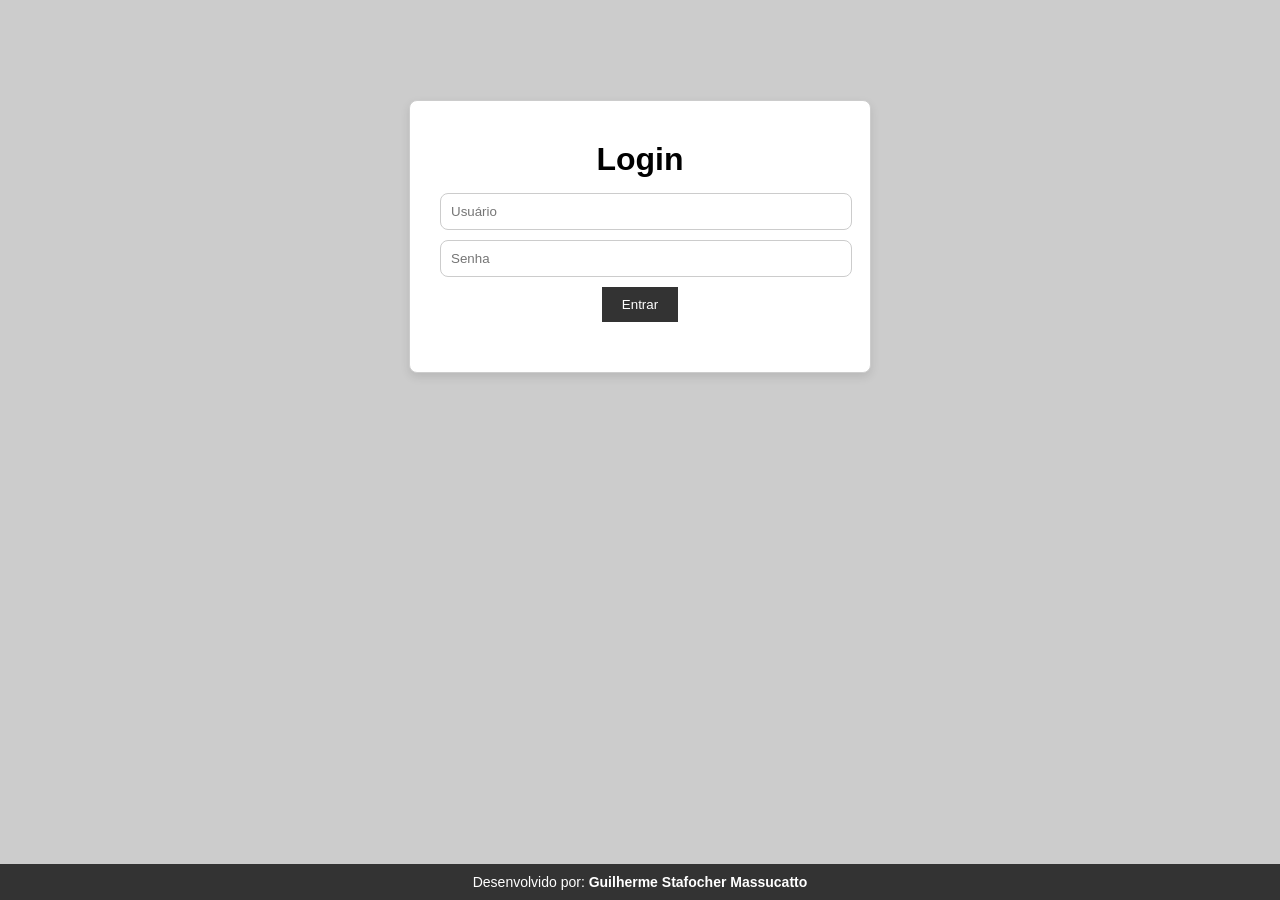
==== pages/login.html @ b30bffb1 "finalizando" ====
<!DOCTYPE html>
<html lang="pt-BR">

<head>
    <meta charset="UTF-8">
    <title>Login</title>
    <link rel="stylesheet" href="../styles/main.css">
</head>

<body>
    <div class="container login-container">
        <h1>Login</h1>
        <form id="login-form">
            <input type="text" id="username" placeholder="Usuário" required />
            <input type="password" id="password" placeholder="Senha" required />
            <button type="submit">Entrar</button>
        </form>
        <p id="login-error" class="error-message"></p>
    </div>

    <script src="../scripts/login.js"></script>
</body>

 <footer>
    <p>Desenvolvido por: <strong>Guilherme Stafocher Massucatto</strong></p>
</footer>

</html>
---- styles/main.css ----
* {
  font-family: Arial, sans-serif;
  margin: 0;
  padding: 0;
}

:root {
  --p1: #000000;  
  --p2: #333333;  
  --p3: #cccccc;  
  --p4: #ffffff;  
}

body {
  font-family: sans-serif;
  margin: 0;
  background-color: var(--p3);  
}

footer {
  background-color: var(--p2); 
  color: var(--p4);  
  text-align: center;
  padding: 10px 0;
  position: fixed;
  bottom: 0;
  width: 100%;
  margin-top: 20px; 
}

footer p {
  margin: 0;
  font-size: 14px;
}

footer strong {
  font-weight: bold;
}

.container {
  max-width: 800px;
  margin: auto;
  padding: 20px;
}

.login-container {
  max-width: 400px;
  margin: 100px auto;
  padding: 40px 30px;
  background-color: var(--p4); 
  border: 1px solid var(--p3); 
  border-radius: 8px;
  box-shadow: 0 4px 10px rgba(0, 0, 0, 0.1); 
  text-align: center;
}

.login-container h2 {
  margin-bottom: 20px;
  color: var(--p2); 
  text-align: center;
}

form input {
  display: block;
  width: 97.5%;
  margin-bottom: 10px;
  padding: 10px;
  border: 1px solid var(--p3);
  border-radius: 8px; 
  background-color: var(--p4);   
}

button {
  padding: 10px 20px;
  background-color: var(--p2);  
  border: none;
  color: var(--p4); 
  cursor: pointer;
}

button:hover {
  background-color: var(--p1);  
}

.error-message {
  color: red;
  margin-top: 10px;
}

.posts-grid {
  display: grid;
  grid-template-columns: repeat(auto-fit, minmax(200px, 1fr));
  gap: 15px;
  margin-top: 20px;
}

.post-card {
  background-color: var(--p4); 
  border: 1px solid var(--p3);  
  padding: 15px;
  border-radius: 6px;
  cursor: pointer;
  width: 100%;
  max-width: 300px;
  margin: 0 auto;
  box-sizing: border-box;
}

.post-card h3 {
  font-size: 1.1rem;
  margin-bottom: 10px;
  line-height: 1.4;
}

.post-card p {
  font-size: 0.9rem;
  color: var(--p2);
  line-height: 1.6;
  margin-bottom: 10px;
}

.header {
  display: flex;
  justify-content: space-between;
  align-items: center;
}

input[type="text"] {
  width: 97.5%;
  padding: 10px;
  margin-top: 15px;
  border: 1px solid var(--p3); 
  border-radius: 8px; 
  background-color: var(--p4);   
}

.modal {
  position: fixed;
  top: 0;
  left: 0;
  width: 100%;
  height: 100%;
  background-color: rgba(0, 0, 0, 0.5);
  display: flex;
  justify-content: center;
  align-items: center;
}

.modal-content {
  background-color: var(--p4);  
  padding: 30px;
  max-width: 500px;
  border-radius: 8px;
  position: relative;
  flex-direction: column;
}

.modal h2 {  
  font-size: 24px;
  color: var(--p2);
  margin-bottom: 20px;  
  font-weight: bold;
}

.modal p {  
  font-size: 16px;
  color: var(--p2);
  line-height: 1.6;  
}

.modal .close {
  position: absolute;
  top: 10px;
  right: 20px;
  font-size: 24px;
  cursor: pointer;
}

.hidden {
  display: none;
}

@media (max-width: 768px) {
  .post-card {
    max-width: 90%;
    padding: 12px;
  }

  .post-card h3 {
    font-size: 1rem;
  }

  .post-card p {
    font-size: 0.85rem;
  }
}

@media (max-width: 480px) {
  .post-card {
    max-width: 100%;
    padding: 10px;
  }

  .post-card h3 {
    font-size: 0.9rem;
  }

  .post-card p {
    font-size: 0.8rem;
  }
}
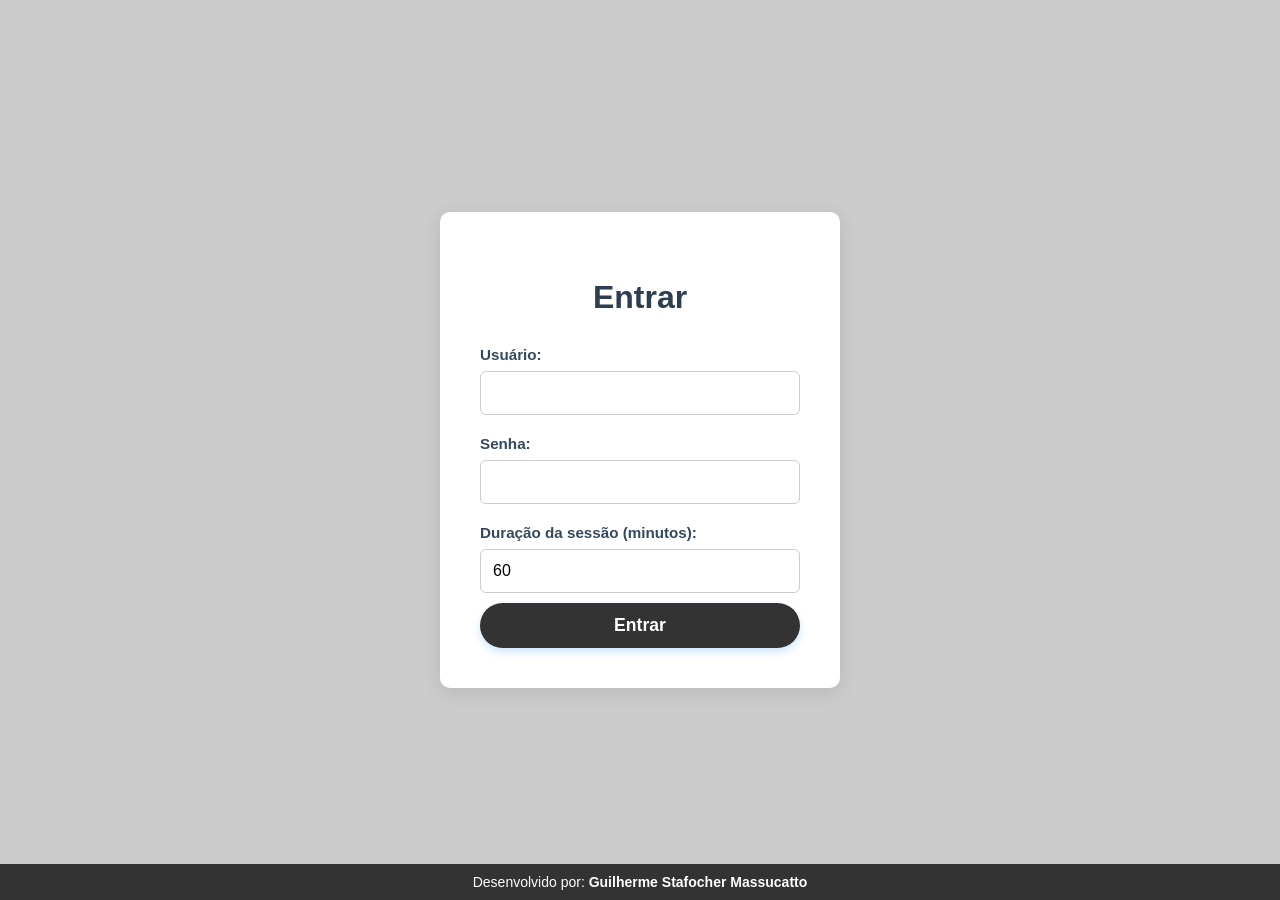
==== commit 8a8c68ff: "finalizado" ====
--- a/pages/login.html
+++ b/pages/login.html
@@ -1,28 +1,153 @@
 <!DOCTYPE html>
 <html lang="pt-BR">
-
 <head>
     <meta charset="UTF-8">
+    <meta name="viewport" content="width=device-width, initial-scale=1.0">
     <title>Login</title>
-    <link rel="stylesheet" href="../styles/main.css">
+        <style>
+        body {
+            font-family: 'Segoe UI', Tahoma, Geneva, Verdana, sans-serif;
+            display: flex;
+            justify-content: center;
+            align-items: center;
+            min-height: 100vh;
+            background-color: #cccccc;
+            margin: 0;
+        }
+
+        .login-container {
+            background-color: #ffffff;
+            padding: 40px;
+            border-radius: 10px;
+            box-shadow: 0 4px 20px rgba(0, 0, 0, 0.1);
+            text-align: center;
+            width: 100%;
+            max-width: 400px;
+            box-sizing: border-box;
+        }
+
+        .login-container h2 {
+            margin-bottom: 30px;
+            color: #2c3e50;
+            font-size: 2em;
+        }
+
+        .input-group {
+            margin-bottom: 20px;
+            text-align: left;
+        }
+
+        .input-group label {
+            display: block;
+            margin-bottom: 8px;
+            color: #34495e;
+            font-weight: bold;
+            font-size: 0.95em;
+        }
+
+        .input-group input {
+            width: 100%;
+            padding: 12px;
+            border: 1px solid #ccc;
+            border-radius: 6px;
+            font-size: 1em;
+            box-sizing: border-box;
+            transition: border-color 0.3s ease;
+        }
+
+        .input-group input:focus {
+            border-color: #007bff;
+            outline: none;
+            box-shadow: 0 0 0 3px rgba(0, 123, 255, 0.25);
+        }
+
+        .mensagem-erro {
+            color: #e74c3c;
+            margin-top: -10px;
+            margin-bottom: 20px;
+            font-size: 0.9em;
+            text-align: left;
+        }
+
+        button[type="submit"] {
+            background-color: #333333;
+            color: white;
+            padding: 12px 25px;
+            border: none;
+            border-radius: 25px;
+            cursor: pointer;
+            font-size: 1.1em;
+            font-weight: bold;
+            transition: background-color 0.3s ease, transform 0.2s ease;
+            box-shadow: 0 4px 8px rgba(0, 123, 255, 0.2);
+            width: 100%;
+        }
+
+        button[type="submit"]:hover {
+            background-color: black;
+            transform: translateY(-2px);
+        }
+
+        @media (max-width: 480px) {
+            .login-container {
+                margin: 20px;
+                padding: 30px;
+            }
+            .login-container h2 {
+                font-size: 1.8em;
+            }
+            button[type="submit"] {
+                padding: 10px 20px;
+                font-size: 1em;
+            }
+        }
+
+        footer {
+            background-color: #333333; 
+            color: white;  
+            text-align: center;
+            padding: 10px 0;
+            position: fixed;
+            bottom: 0;
+            width: 100%;
+            margin-top: 20px; 
+        }
+
+        footer p {
+            margin: 0;
+            font-size: 14px;
+        }
+
+        footer strong {
+            font-weight: bold;
+        }
+    </style>
 </head>
-
 <body>
-    <div class="container login-container">
-        <h1>Login</h1>
-        <form id="login-form">
-            <input type="text" id="username" placeholder="Usuário" required />
-            <input type="password" id="password" placeholder="Senha" required />
+    <div class="login-container">
+        <h2>Entrar</h2>
+        <form id="formularioLogin">
+            <div class="input-group">
+                <label for="usuario">Usuário:</label>
+                <input type="text" id="usuario" name="username" required>
+            </div>
+            <div class="input-group">
+                <label for="senha">Senha:</label>
+                <input type="password" id="senha" name="password" required>
+            </div>
+            <div class="input-group">
+                <label for="duracaoSessao">Duração da sessão (minutos):</label>
+                <input type="number" id="duracaoSessao" value="60" min="1" max="1440" title="Tempo em minutos que a sessão ficará ativa (máx: 1440 min = 24h)">
+            </div>
+            <p id="mensagemErro" class="mensagem-erro"></p>
             <button type="submit">Entrar</button>
         </form>
-        <p id="login-error" class="error-message"></p>
     </div>
+
+    <footer>
+        <p>Desenvolvido por: <strong>Guilherme Stafocher Massucatto</strong></p>
+    </footer>
 
     <script src="../scripts/login.js"></script>
 </body>
-
- <footer>
-    <p>Desenvolvido por: <strong>Guilherme Stafocher Massucatto</strong></p>
-</footer>
-
 </html>
